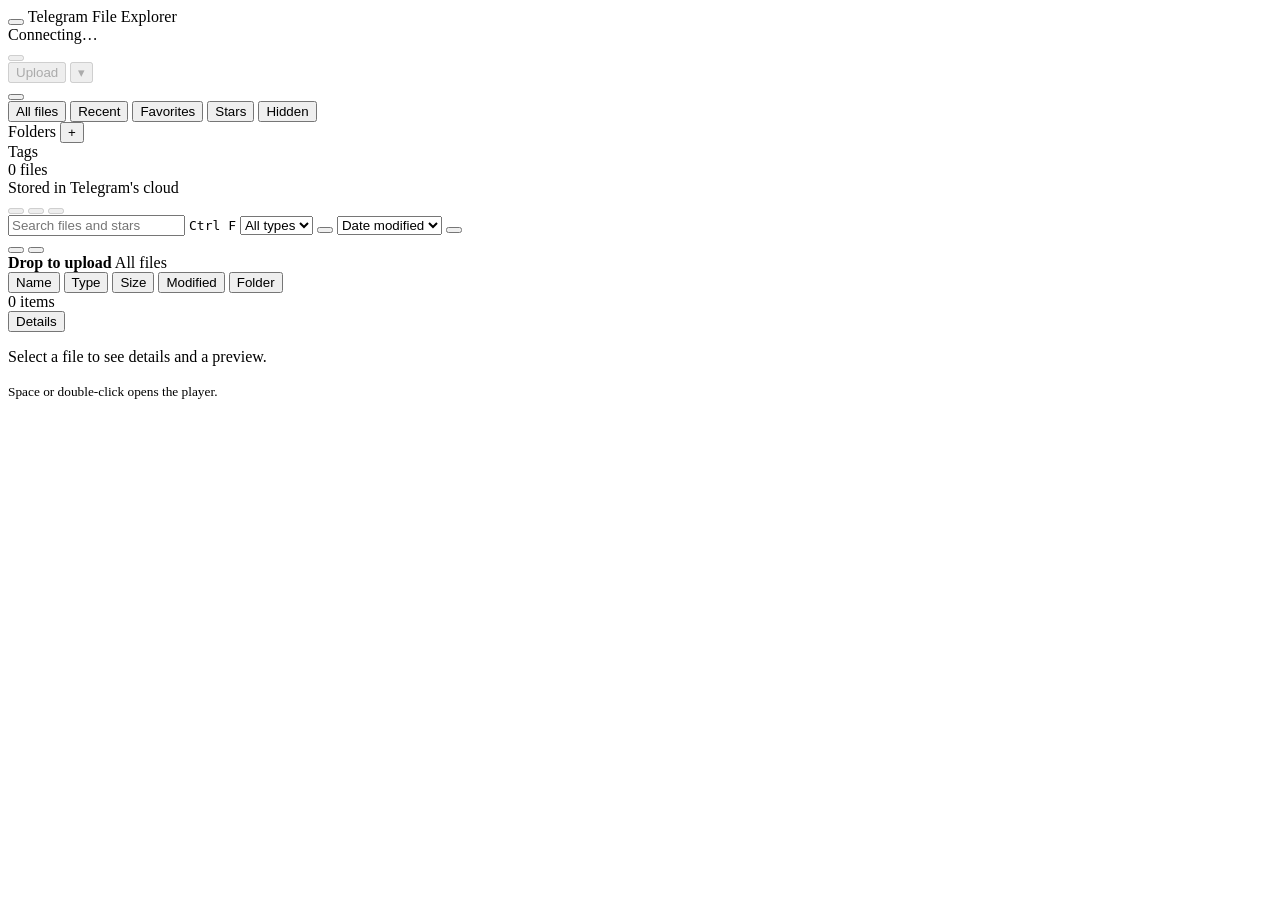
==== desktop/ui/index.html @ a932fef0 "Add stars catalogue, vault icons, setup installer and collapsible details pane" ====
<!DOCTYPE html>
<html lang="en">
<head>
  <meta charset="utf-8">
  <meta name="viewport" content="width=device-width, initial-scale=1">
  <meta name="color-scheme" content="light dark">
  <title>Telegram File Explorer</title>
  <link rel="icon" href="/favicon.svg" type="image/svg+xml">
  <link rel="stylesheet" href="/static/vendor/videojs/video-js.min.css">
  <link rel="stylesheet" href="/static/vendor/viewerjs/viewer.min.css">
  <link rel="stylesheet" href="/static/styles.css?v=6">
</head>
<body>
  <div class="app">
    <header class="titlebar">
      <div class="brand">
        <button class="app-quit" id="quitBtn" type="button" title="Quit Telegram File Explorer" aria-label="Quit Telegram File Explorer"></button>
        <span class="brand-logo" id="brandLogo" aria-hidden="true"></span>
        <span class="brand-name">Telegram File Explorer</span>
        <div class="vault-wrap" id="vaultWrap" hidden>
          <button class="vault-chip" id="vaultChip" type="button" aria-haspopup="menu" aria-expanded="false" title="Switch storage vault">
            <span class="vault-chip-icon" id="vaultChipIcon" aria-hidden="true"></span>
            <span class="vault-chip-text" id="vaultChipText"></span>
            <span class="vault-chip-caret" id="vaultChipCaret" aria-hidden="true"></span>
          </button>
          <div class="vault-menu" id="vaultMenu" role="menu" aria-label="Storage vaults" hidden>
            <div class="vault-menu-head">
              <span>Storage vaults</span>
              <button class="icon-btn small" id="vaultRefreshBtn" type="button" title="Scan Telegram for vaults" aria-label="Scan Telegram for vaults"></button>
            </div>
            <div class="vault-list" id="vaultList"></div>
            <div class="vault-menu-note" id="vaultMenuNote" hidden></div>
            <div class="vault-menu-foot">
              <button class="vault-new" id="vaultBotBtn" type="button" title="Add the storage bot as an admin of this vault">
                <span class="vault-new-icon" id="vaultBotIcon" aria-hidden="true"></span>
                <span>Add storage bot</span>
              </button>
              <button class="vault-new" id="vaultNewBtn" type="button">
                <span class="vault-new-icon" id="vaultNewIcon" aria-hidden="true"></span>
                <span>New vault…</span>
              </button>
            </div>
          </div>
        </div>
      </div>
      <div class="titlebar-center">
        <span class="conn-dot" id="connDot"></span>
        <span class="conn-text" id="connText">Connecting…</span>
        <button class="bot-chip" id="botChip" hidden>
          <span class="conn-dot" id="botDot"></span>
          <span class="bot-text" id="botText">Bot</span>
        </button>
      </div>
      <div class="titlebar-actions">
        <button class="icon-btn" id="lockBtn" title="Lock the app" aria-label="Lock the app" hidden></button>
        <button class="icon-btn" id="syncBtn" title="Sync with Telegram" aria-label="Sync with Telegram" disabled></button>
        <div class="upload-split">
          <button class="btn primary upload-main" id="uploadBtn" disabled>
            <span class="btn-icon" id="uploadIcon" aria-hidden="true"></span>
            <span>Upload</span>
          </button>
          <button class="btn primary upload-caret" id="uploadCaret" title="More upload options" aria-label="More upload options" disabled>▾</button>
          <div class="upload-menu" id="uploadMenu" hidden>
            <button type="button" id="uploadFilesOption"><span class="menu-icon" id="uploadFilesIcon"></span>Upload files…</button>
            <button type="button" id="uploadFolderOption"><span class="menu-icon" id="uploadFolderIcon"></span>Upload folder…</button>
          </div>
        </div>
        <button class="icon-btn" id="moreBtn" title="Settings and help" aria-label="Settings and help"></button>
      </div>
    </header>

    <div class="shell">
      <aside class="sidebar">
        <nav class="nav" id="nav" aria-label="Library">
          <button class="nav-item active" data-nav="all">
            <span class="nav-icon" data-icon="home"></span>
            <span class="nav-label">All files</span>
            <span class="nav-count" id="countAll"></span>
          </button>
          <button class="nav-item" data-nav="recent">
            <span class="nav-icon" data-icon="clock"></span>
            <span class="nav-label">Recent</span>
          </button>
          <button class="nav-item" data-nav="favorites">
            <span class="nav-icon" data-icon="star"></span>
            <span class="nav-label">Favorites</span>
            <span class="nav-count" id="countFav"></span>
          </button>
          <button class="nav-item" data-nav="stars">
            <span class="nav-icon" data-icon="user"></span>
            <span class="nav-label">Stars</span>
            <span class="nav-count" id="countStars"></span>
          </button>
          <button class="nav-item" data-nav="hidden">
            <span class="nav-icon" data-icon="eyeOff"></span>
            <span class="nav-label">Hidden</span>
            <span class="nav-count" id="countHidden"></span>
          </button>
        </nav>

        <div class="side-heading">
          <span>Folders</span>
          <span class="side-heading-actions">
            <button class="mini-btn" id="foldToggleBtn" title="Collapse all folders" hidden></button>
            <button class="mini-btn" id="newFolderBtn" title="New folder">+</button>
          </span>
        </div>
        <div class="side-list" id="folderList"></div>

        <div class="side-heading">
          <span>Tags</span>
          <button class="mini-btn" id="clearTagBtn" title="Clear tag filter" hidden>×</button>
        </div>
        <div class="tag-cloud" id="tagList"></div>

        <div class="side-storage">
          <div class="storage-row"><span id="storageCount">0 files</span><span id="storageSize"></span></div>
          <div class="storage-bar"><i id="storageBar"></i></div>
          <div class="storage-note">Stored in Telegram's cloud</div>
        </div>
      </aside>

      <main class="main">
        <div class="toolbar">
          <div class="nav-btns">
            <button class="icon-btn" id="backBtn" title="Back (Alt+Left)" aria-label="Back" disabled></button>
            <button class="icon-btn" id="forwardBtn" title="Forward (Alt+Right)" aria-label="Forward" disabled></button>
            <button class="icon-btn" id="upBtn" title="Up one level" aria-label="Up" disabled></button>
          </div>
          <div class="breadcrumb" id="breadcrumb"></div>
          <div class="toolbar-spacer"></div>
          <div class="toolbar-tools">
            <label class="searchbox">
              <span class="search-icon" aria-hidden="true"></span>
              <input id="searchInput" type="search" placeholder="Search files and stars" autocomplete="off" spellcheck="false">
              <kbd>Ctrl F</kbd>
            </label>
            <select class="select" id="kindSelect" title="Filter by type" aria-label="Filter by type">
              <option value="">All types</option>
            </select>
            <button class="icon-btn filter-btn" id="filterBtn" title="Advanced filters" aria-label="Advanced filters">
              <span class="icon-slot" id="filterIcon"></span>
              <span class="filter-badge" id="filterBadge" hidden></span>
            </button>
            <select class="select" id="sortSelect" title="Sort by" aria-label="Sort by">
              <option value="date">Date modified</option>
              <option value="name">Name</option>
              <option value="size">Size</option>
              <option value="kind">Type</option>
              <option value="folder">Folder</option>
              <option value="star">Star</option>
              <option value="added">Date added</option>
            </select>
            <button class="icon-btn" id="sortDirBtn" title="Descending" aria-label="Toggle sort direction"></button>
            <div class="view-toggle" role="group" aria-label="View">
              <button class="active" data-view="details" title="Details view"></button>
              <button data-view="tiles" title="Large icons"></button>
            </div>
          </div>
        </div>

        <div class="content" id="content">
          <div class="drop-overlay" id="dropOverlay">
            <div class="drop-card">
              <span class="drop-icon"></span>
              <strong>Drop to upload</strong>
              <span id="dropTarget">All files</span>
            </div>
          </div>

          <div class="star-catalogue" id="starCatalogue" hidden>
            <div class="star-cat-head">
              <div>
                <h2>Stars</h2>
                <p>Performer pages with a portrait, details and every file they appear in.</p>
              </div>
              <button class="btn primary" id="starNewBtn" type="button">New star</button>
            </div>
            <div class="star-grid" id="starGrid"></div>
            <div class="star-empty" id="starEmpty" hidden>
              <strong id="starEmptyTitle">No stars yet</strong>
              <p id="starEmptyText">Create a star, then assign files from a file's Stars menu.</p>
            </div>
          </div>

          <div class="star-banner" id="starBanner" hidden></div>

          <div class="details" id="detailsView">
            <div class="details-header" id="detailsHeader">
              <button class="col col-name" data-sort="name">Name<span class="sort-arrow"></span></button>
              <button class="col col-type" data-sort="kind">Type<span class="sort-arrow"></span></button>
              <button class="col col-size" data-sort="size">Size<span class="sort-arrow"></span></button>
              <button class="col col-date" data-sort="date">Modified<span class="sort-arrow"></span></button>
              <button class="col col-folder" data-sort="folder">Folder<span class="sort-arrow"></span></button>
            </div>
            <div class="rows" id="rows"></div>
          </div>

          <div class="tiles" id="tilesView" hidden></div>

          <div class="empty" id="emptyView" hidden>
            <div class="empty-icon"></div>
            <h2 id="emptyTitle">No files here yet</h2>
            <p id="emptyText">Sync with Telegram to bring your files into this window.</p>
            <div class="empty-actions">
              <button class="btn primary" id="emptySyncBtn">Sync now</button>
              <button class="btn" id="emptyUploadBtn">Upload a file</button>
              <button class="btn" id="emptyFolderBtn">Upload a folder</button>
            </div>
          </div>

          <div class="loading" id="loadingView" hidden>
            <div class="spinner"></div>
            <span>Loading library…</span>
          </div>

          <div class="load-more" id="loadMoreWrap" hidden>
            <button class="btn" id="loadMoreBtn">Load more</button>
            <span id="loadMoreText"></span>
          </div>
        </div>

        <div class="bulkbar" id="bulkBar" hidden>
          <span class="bulk-count" id="bulkCount">0 selected</span>
          <span class="bulk-size" id="bulkSize"></span>
          <span class="bulk-spacer"></span>
          <button class="btn" id="bulkDownload" title="Download the selected files as one ZIP">Download</button>
          <button class="btn" id="bulkFavorite" title="Add the selected files to favorites">Favorite</button>
          <button class="btn" id="bulkStars" title="Assign the selected files to stars">Stars</button>
          <button class="btn" id="bulkMove" title="Move the selected files to a folder">Move</button>
          <button class="btn" id="bulkLinks" title="Copy the Telegram links of the selected files">Copy links</button>
          <button class="btn danger" id="bulkDelete" title="Delete the selected files">Delete</button>
          <button class="icon-btn" id="bulkClear" title="Clear selection (Esc)" aria-label="Clear selection">×</button>
        </div>

        <footer class="statusbar">
          <span id="countText">0 items</span>
          <span id="sizeText"></span>
          <span class="status-spacer"></span>
          <span id="statusText" class="status-text"></span>
          <span id="syncStatus" class="sync-status" hidden>
            <span class="sync-track"><i id="syncBar"></i></span>
            <span id="syncLabel"></span>
          </span>
        </footer>

        <section class="uploads" id="uploadPanel" hidden aria-label="Uploads">
          <div class="uploads-head">
            <span>Uploads</span>
            <button class="icon-btn small" id="uploadsClose" title="Hide uploads" aria-label="Hide uploads"></button>
          </div>
          <div class="upload-list" id="uploadList"></div>
        </section>
      </main>

      <aside class="preview" id="previewPane">
        <button class="preview-head" id="previewToggle" type="button" title="Hide details" aria-label="Hide details" aria-expanded="true">
          <span class="preview-head-title">Details</span>
          <span class="preview-head-icon" id="previewToggleIcon"></span>
        </button>
        <div class="preview-scroll" id="previewScroll">
          <div class="preview-empty" id="previewEmpty">
            <span class="preview-empty-icon"></span>
            <p>Select a file to see details and a preview.</p>
            <small>Space or double-click opens the player.</small>
          </div>
          <div class="preview-body" id="previewBody" hidden>
            <div class="preview-media" id="previewMedia"></div>
            <div class="preview-info">
              <h3 id="previewName"></h3>
              <div class="preview-kind" id="previewKind"></div>
              <dl id="previewMeta"></dl>
              <div class="preview-tags" id="previewTags"></div>
              <div class="preview-stars" id="previewStars"></div>
              <div class="preview-actions" id="fileActions">
                <button class="btn primary" id="openBtn">Open</button>
                <button class="btn" id="downloadBtn">Download</button>
                <button class="btn" id="thumbBtn" hidden title="Pick the thumbnail shown in the library">Thumbnail</button>
                <button class="btn" id="completeBtn" hidden title="Download every part and join them into the original file">Download complete file</button>
                <button class="btn" id="favoriteBtn">Favorite</button>
                <button class="btn" id="restoreBtn" hidden>Restore</button>
                <a class="btn" id="tgLink" target="_blank" rel="noopener noreferrer" hidden>Open in Telegram</a>
              </div>
              <div class="preview-actions" id="folderActions" hidden>
                <button class="btn primary" id="folderOpenBtn">Open</button>
                <button class="btn" id="folderZipBtn">Download ZIP</button>
                <button class="btn" id="folderPropsBtn">Properties</button>
              </div>
              <div class="preview-more" id="fileMore">
                <button class="link-btn" id="renameBtn">Rename</button>
                <span>·</span>
                <button class="link-btn" id="moveBtn">Move</button>
                <span>·</span>
                <button class="link-btn" id="tagsBtn">Tags</button>
                <span>·</span>
                <button class="link-btn" id="starsBtn">Stars</button>
                <span>·</span>
                <button class="link-btn danger" id="deleteBtn">Delete</button>
              </div>
              <div class="preview-more" id="folderMore" hidden>
                <button class="link-btn" id="folderNewBtn">New subfolder</button>
                <span>·</span>
                <button class="link-btn" id="folderPropsLink">Icon &amp; note</button>
                <span>·</span>
                <button class="link-btn" id="folderRenameBtn">Rename</button>
                <span>·</span>
                <button class="link-btn danger" id="folderDeleteBtn">Delete</button>
              </div>
              <div class="preview-note" id="previewNote" hidden>
                <div class="preview-note-head">
                  <span>Note</span>
                  <button class="link-btn" id="noteBtn" type="button">Edit</button>
                </div>
                <p id="previewNoteText"></p>
              </div>
            </div>
          </div>
        </div>
      </aside>
    </div>
  </div>

  <div class="overlay viewer" id="viewerOverlay" hidden>
    <div class="viewer-bar">
      <div class="viewer-nav">
        <button class="icon-btn" id="viewerPrev" type="button" title="Previous (P)" aria-label="Previous"></button>
        <span class="viewer-counter" id="viewerCounter"></span>
        <button class="icon-btn" id="viewerNext" type="button" title="Next (N)" aria-label="Next"></button>
      </div>
      <div class="viewer-name" id="viewerTitle"></div>
      <div class="viewer-actions">
        <button class="viewer-chip" id="viewerPreviews" type="button" hidden title="Build seek preview thumbnails with ffmpeg">Seek previews</button>
        <button class="icon-btn" id="viewerMpv" type="button" title="Open in mpv" aria-label="Open in mpv" hidden></button>
        <a class="icon-btn" id="viewerDownload" title="Download" download>↓</a>
        <button class="icon-btn" id="viewerClose" title="Close (Esc)" aria-label="Close">×</button>
      </div>
    </div>
    <div class="viewer-stage" id="viewerStage"></div>
  </div>

  <div class="overlay lock" id="lockOverlay" hidden>
    <div class="lock-card" id="lockCard">
      <div class="lock-logo" id="lockLogo"></div>
      <h2 id="lockTitle">Enter your PIN</h2>
      <p class="lock-sub" id="lockSub">Telegram File Explorer is locked</p>
      <div class="lock-dots" id="lockDots">
        <span></span><span></span><span></span><span></span>
      </div>
      <div class="lock-error" id="lockError" hidden></div>
      <div class="lock-pad" id="lockPad"></div>
      <button class="lock-vault" id="lockVaultBtn" type="button" title="Choose the storage vault to open">
        <span class="lock-vault-icon" data-icon="archive" aria-hidden="true"></span>
        <span class="lock-vault-label">
          <span class="lock-vault-kicker">Storage vault</span>
          <span class="lock-vault-name" id="lockVaultName">—</span>
        </span>
        <span class="lock-vault-caret" data-icon="chevron" aria-hidden="true"></span>
      </button>
      <p class="lock-vault-note" id="lockVaultNote" hidden></p>
      <div class="lock-vaults" id="lockVaults" hidden>
        <div class="lock-vault-list" id="lockVaultList"></div>
        <button class="lock-link" id="lockVaultBack" type="button">Back to PIN</button>
      </div>
      <button class="lock-link" id="lockForgot" type="button">Forgot PIN?</button>
      <div class="lock-recover" id="lockRecover" hidden>
        <h3>Reset PIN with Telegram</h3>
        <p class="lock-sub">A 6-digit code is sent to Saved Messages in your Telegram account. It works on this PC only and expires in 10 minutes.</p>
        <div class="lock-error" id="recoverError" hidden></div>
        <button class="btn wide" id="recoverSend" type="button">Send code to Telegram</button>
        <p class="lock-sub" id="recoverStatus" hidden></p>
        <div class="lock-recover-form" id="recoverForm" hidden>
          <label class="lock-field"><span>Recovery code</span>
            <input id="recoverCode" type="text" inputmode="numeric" maxlength="6" autocomplete="one-time-code" placeholder="6 digits">
          </label>
          <label class="lock-field"><span>New PIN</span>
            <input id="recoverPin" type="password" inputmode="numeric" maxlength="4" autocomplete="new-password" placeholder="4 digits">
          </label>
          <label class="lock-field"><span>Repeat new PIN</span>
            <input id="recoverPin2" type="password" inputmode="numeric" maxlength="4" autocomplete="new-password" placeholder="Repeat">
          </label>
          <button class="btn primary wide" id="recoverApply" type="button">Set new PIN</button>
        </div>
        <button class="lock-link" id="lockBack" type="button">Back to PIN</button>
      </div>
    </div>
  </div>

  <div class="overlay login" id="loginOverlay" hidden>
    <div class="login-shell">
      <section class="login-art">
        <div class="login-logo" id="loginLogo"></div>
        <h1>Your Telegram files,<br>in a real file explorer.</h1>
        <p class="login-lead">One window for the files you keep in your private Telegram channel — no downloads to sort through, no bot to type at.</p>
        <ul class="login-points">
          <li><span data-icon="play"></span>Play videos and audio instantly</li>
          <li><span data-icon="upload"></span>Upload large files up to Telegram's limit</li>
          <li><span data-icon="search"></span>Search, sort, folders, tags, rename</li>
          <li><span data-icon="lock"></span>Only this PC can open the app</li>
        </ul>
        <div class="login-art-foot">Files remain in Telegram. The index stays on this PC.</div>
      </section>
      <section class="login-card">
        <div class="login-steps" id="loginSteps"></div>
        <div class="login-content" id="loginContent"></div>
        <div class="login-error" id="loginError" hidden></div>
        <div class="login-foot" id="loginFoot">Your Telegram login stays on this computer.</div>
      </section>
    </div>
  </div>

  <div class="modal-root" id="modalRoot" hidden>
    <div class="modal-backdrop" id="modalBackdrop"></div>
    <div class="modal" role="dialog" aria-modal="true" id="modalBox">
      <div class="modal-head">
        <div>
          <h2 id="modalTitle"></h2>
          <p id="modalSubtitle" hidden></p>
        </div>
        <button class="icon-btn" id="modalClose" aria-label="Close">×</button>
      </div>
      <div class="modal-body" id="modalBody"></div>
      <div class="modal-actions" id="modalActions"></div>
    </div>
  </div>

  <div class="context-menu" id="contextMenu" hidden></div>
  <div class="toasts" id="toastRoot" aria-live="polite"></div>
  <input type="file" id="fileInput" multiple hidden>
  <input type="file" id="folderInput" webkitdirectory directory multiple hidden>

  <script src="/static/vendor/videojs/video.min.js"></script>
  <script src="/static/vendor/sprite-thumbnails/videojs-sprite-thumbnails.min.js"></script>
  <script src="/static/vendor/viewerjs/viewer.min.js"></script>
  <script src="/static/app.js?v=6"></script>
</body>
</html>
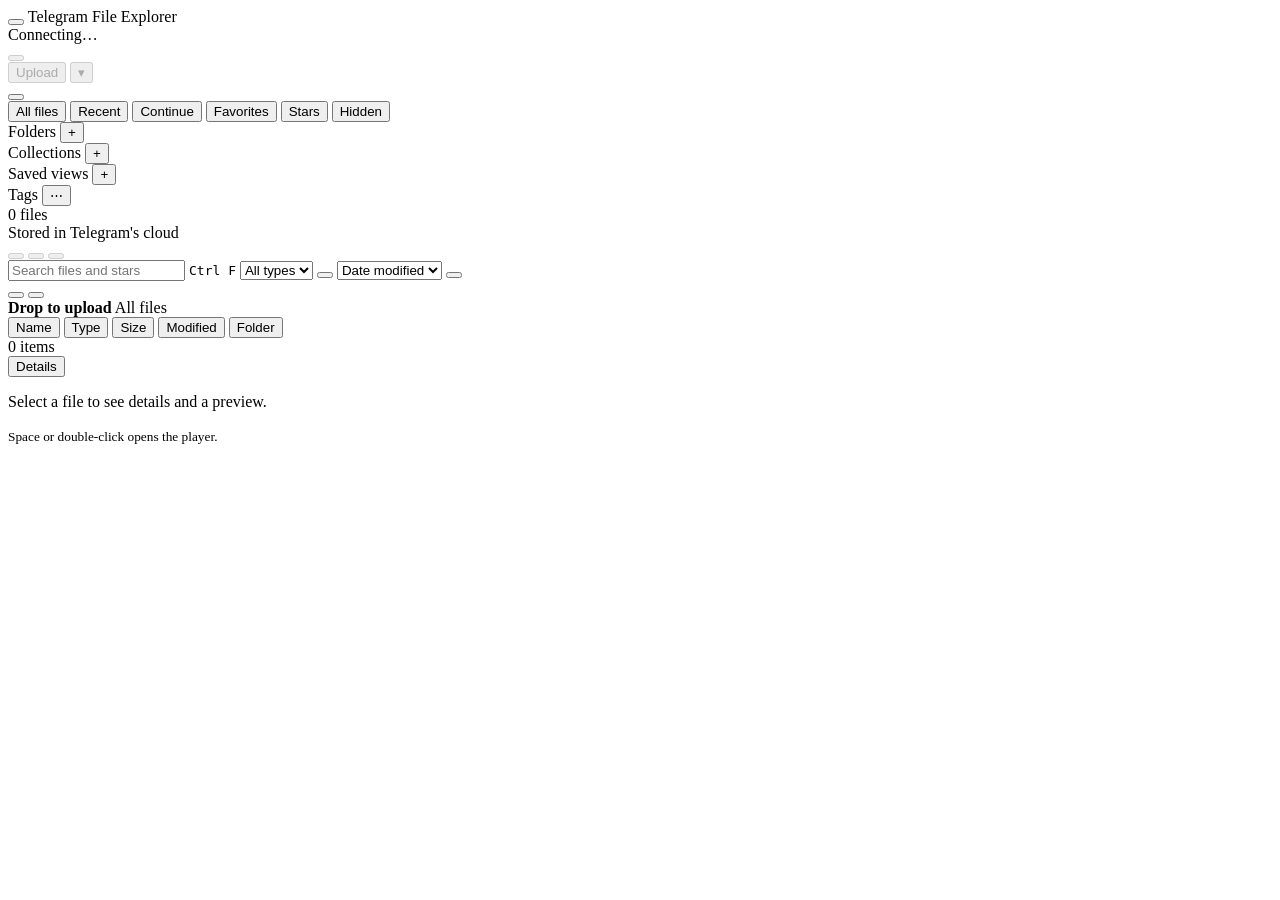
==== commit be163f84: "Add IMDb details, 3D/CAD viewers, collections and parallel transfers" ====
--- a/desktop/ui/index.html
+++ b/desktop/ui/index.html
@@ -8,7 +8,7 @@
   <link rel="icon" href="/favicon.svg" type="image/svg+xml">
   <link rel="stylesheet" href="/static/vendor/videojs/video-js.min.css">
   <link rel="stylesheet" href="/static/vendor/viewerjs/viewer.min.css">
-  <link rel="stylesheet" href="/static/styles.css?v=6">
+  <link rel="stylesheet" href="/static/styles.css?v=11">
 </head>
 <body>
   <div class="app">
@@ -81,6 +81,11 @@
             <span class="nav-icon" data-icon="clock"></span>
             <span class="nav-label">Recent</span>
           </button>
+          <button class="nav-item" data-nav="continue">
+            <span class="nav-icon" data-icon="play"></span>
+            <span class="nav-label">Continue</span>
+            <span class="nav-count" id="countPlaying"></span>
+          </button>
           <button class="nav-item" data-nav="favorites">
             <span class="nav-icon" data-icon="star"></span>
             <span class="nav-label">Favorites</span>
@@ -108,8 +113,23 @@
         <div class="side-list" id="folderList"></div>
 
         <div class="side-heading">
+          <span>Collections</span>
+          <button class="mini-btn" id="newCollectionBtn" title="New collection">+</button>
+        </div>
+        <div class="side-list" id="collectionList"></div>
+
+        <div class="side-heading">
+          <span>Saved views</span>
+          <button class="mini-btn" id="saveViewBtn" title="Save the current filters as a view">+</button>
+        </div>
+        <div class="side-list" id="viewList"></div>
+
+        <div class="side-heading">
           <span>Tags</span>
-          <button class="mini-btn" id="clearTagBtn" title="Clear tag filter" hidden>×</button>
+          <span class="side-heading-actions">
+            <button class="mini-btn" id="tagMetaBtn" title="Tag colours and groups">⋯</button>
+            <button class="mini-btn" id="clearTagBtn" title="Clear tag filter" hidden>×</button>
+          </span>
         </div>
         <div class="tag-cloud" id="tagList"></div>
 
@@ -227,6 +247,8 @@
           <button class="btn" id="bulkDownload" title="Download the selected files as one ZIP">Download</button>
           <button class="btn" id="bulkFavorite" title="Add the selected files to favorites">Favorite</button>
           <button class="btn" id="bulkStars" title="Assign the selected files to stars">Stars</button>
+          <button class="btn" id="bulkCollections" title="Add the selected files to a collection">Collection</button>
+          <button class="btn" id="bulkRename" title="Rename the selected files from a template">Rename</button>
           <button class="btn" id="bulkMove" title="Move the selected files to a folder">Move</button>
           <button class="btn" id="bulkLinks" title="Copy the Telegram links of the selected files">Copy links</button>
           <button class="btn danger" id="bulkDelete" title="Delete the selected files">Delete</button>
@@ -269,13 +291,29 @@
             <div class="preview-info">
               <h3 id="previewName"></h3>
               <div class="preview-kind" id="previewKind"></div>
+              <div class="preview-movie" id="previewMovie" hidden></div>
               <dl id="previewMeta"></dl>
               <div class="preview-tags" id="previewTags"></div>
               <div class="preview-stars" id="previewStars"></div>
+              <div class="preview-inspect" id="previewInspect" hidden>
+                <div class="preview-note-head">
+                  <span>File details</span>
+                  <button class="link-btn" id="inspectBtn" type="button">Read again</button>
+                </div>
+                <dl id="previewInspectFields"></dl>
+                <p class="preview-inspect-note" id="previewInspectNote" hidden></p>
+              </div>
+              <div class="preview-revisions" id="previewRevisions" hidden>
+                <div class="preview-note-head"><span>Other revisions</span></div>
+                <div class="revision-list" id="revisionList"></div>
+              </div>
               <div class="preview-actions" id="fileActions">
                 <button class="btn primary" id="openBtn">Open</button>
+                <button class="btn" id="modelBtn" hidden title="Open this model in the built-in 3D viewer">View 3D</button>
+                <button class="btn" id="cadBtn" hidden title="Open this CAD file in its Windows app">Open in app</button>
                 <button class="btn" id="downloadBtn">Download</button>
                 <button class="btn" id="thumbBtn" hidden title="Pick the thumbnail shown in the library">Thumbnail</button>
+                <button class="btn" id="movieBtn" hidden title="Look up this file on IMDb">IMDb</button>
                 <button class="btn" id="completeBtn" hidden title="Download every part and join them into the original file">Download complete file</button>
                 <button class="btn" id="favoriteBtn">Favorite</button>
                 <button class="btn" id="restoreBtn" hidden>Restore</button>
@@ -294,6 +332,10 @@
                 <button class="link-btn" id="tagsBtn">Tags</button>
                 <span>·</span>
                 <button class="link-btn" id="starsBtn">Stars</button>
+                <span>·</span>
+                <button class="link-btn" id="collectionsBtn">Collections</button>
+                <span>·</span>
+                <button class="link-btn" id="inspectLink">File details</button>
                 <span>·</span>
                 <button class="link-btn danger" id="deleteBtn">Delete</button>
               </div>
@@ -336,6 +378,7 @@
       </div>
     </div>
     <div class="viewer-stage" id="viewerStage"></div>
+    <button class="viewer-close-float" id="viewerCloseFloat" type="button" title="Close (Esc)" aria-label="Close preview">×</button>
   </div>
 
   <div class="overlay lock" id="lockOverlay" hidden>
@@ -431,6 +474,14 @@
   <script src="/static/vendor/videojs/video.min.js"></script>
   <script src="/static/vendor/sprite-thumbnails/videojs-sprite-thumbnails.min.js"></script>
   <script src="/static/vendor/viewerjs/viewer.min.js"></script>
-  <script src="/static/app.js?v=6"></script>
+  <script src="/static/vendor/three/three.min.js"></script>
+  <script src="/static/vendor/three/libs/fflate.min.js"></script>
+  <script src="/static/vendor/three/loaders/STLLoader.js"></script>
+  <script src="/static/vendor/three/loaders/OBJLoader.js"></script>
+  <script src="/static/vendor/three/loaders/PLYLoader.js"></script>
+  <script src="/static/vendor/three/loaders/3MFLoader.js"></script>
+  <script src="/static/vendor/three/controls/OrbitControls.js"></script>
+  <script src="/static/viewer3d.js?v=2"></script>
+  <script src="/static/app.js?v=11"></script>
 </body>
 </html>
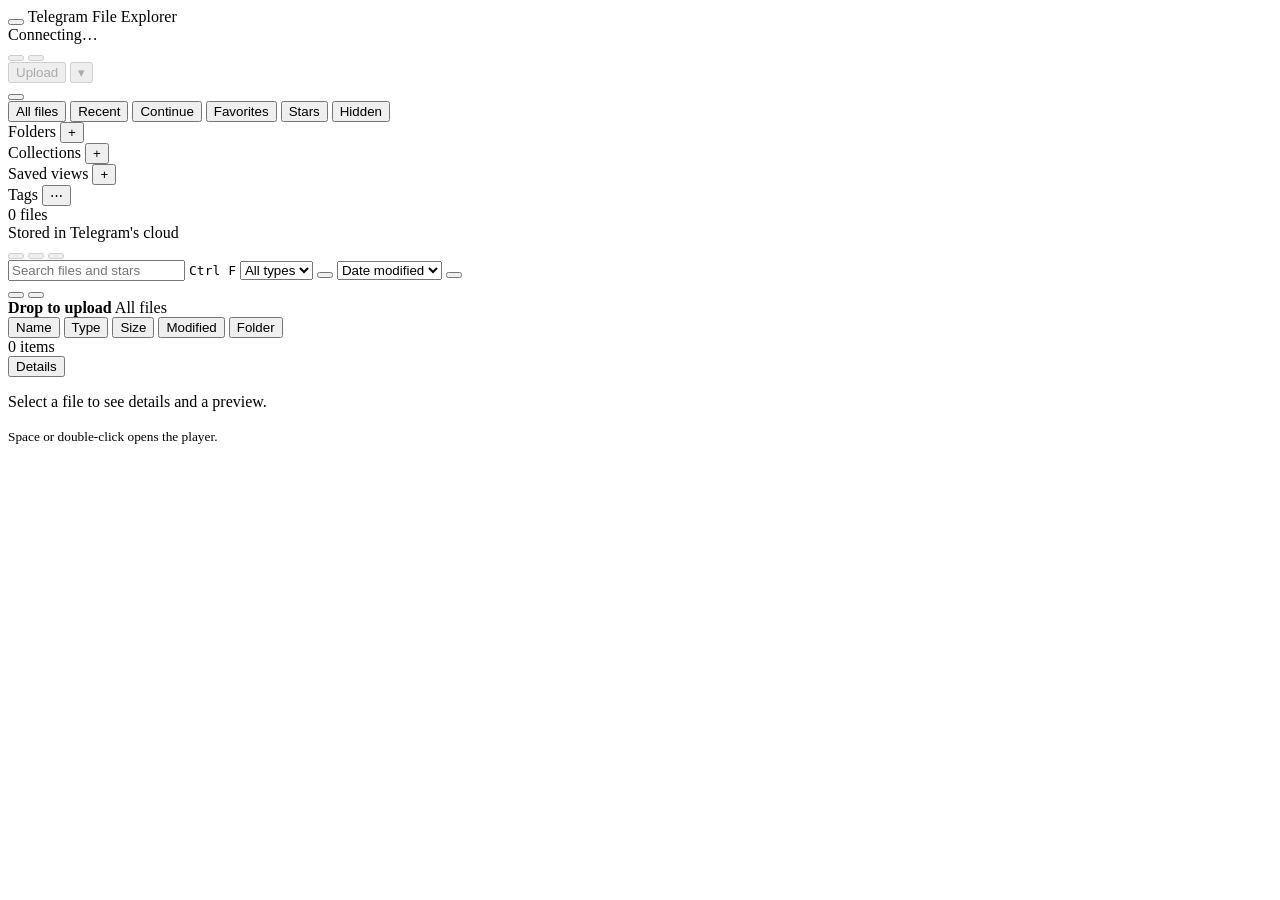
==== commit 397d7898: "Add overlay scrollbars, cache clearing and faster library sync - Bundle OverlayScrollbars (MIT) and " ====
--- a/desktop/ui/index.html
+++ b/desktop/ui/index.html
@@ -8,7 +8,8 @@
   <link rel="icon" href="/favicon.svg" type="image/svg+xml">
   <link rel="stylesheet" href="/static/vendor/videojs/video-js.min.css">
   <link rel="stylesheet" href="/static/vendor/viewerjs/viewer.min.css">
-  <link rel="stylesheet" href="/static/styles.css?v=11">
+  <link rel="stylesheet" href="/static/vendor/overlayscrollbars/overlayscrollbars.min.css">
+  <link rel="stylesheet" href="/static/styles.css?v=17">
 </head>
 <body>
   <div class="app">
@@ -53,6 +54,7 @@
       </div>
       <div class="titlebar-actions">
         <button class="icon-btn" id="lockBtn" title="Lock the app" aria-label="Lock the app" hidden></button>
+        <button class="icon-btn" id="cacheBtn" title="Clear temporary files" aria-label="Clear temporary files" disabled></button>
         <button class="icon-btn" id="syncBtn" title="Sync with Telegram" aria-label="Sync with Telegram" disabled></button>
         <div class="upload-split">
           <button class="btn primary upload-main" id="uploadBtn" disabled>
@@ -481,7 +483,8 @@
   <script src="/static/vendor/three/loaders/PLYLoader.js"></script>
   <script src="/static/vendor/three/loaders/3MFLoader.js"></script>
   <script src="/static/vendor/three/controls/OrbitControls.js"></script>
+  <script src="/static/vendor/overlayscrollbars/overlayscrollbars.browser.es6.min.js"></script>
   <script src="/static/viewer3d.js?v=2"></script>
-  <script src="/static/app.js?v=11"></script>
+  <script src="/static/app.js?v=17"></script>
 </body>
 </html>
